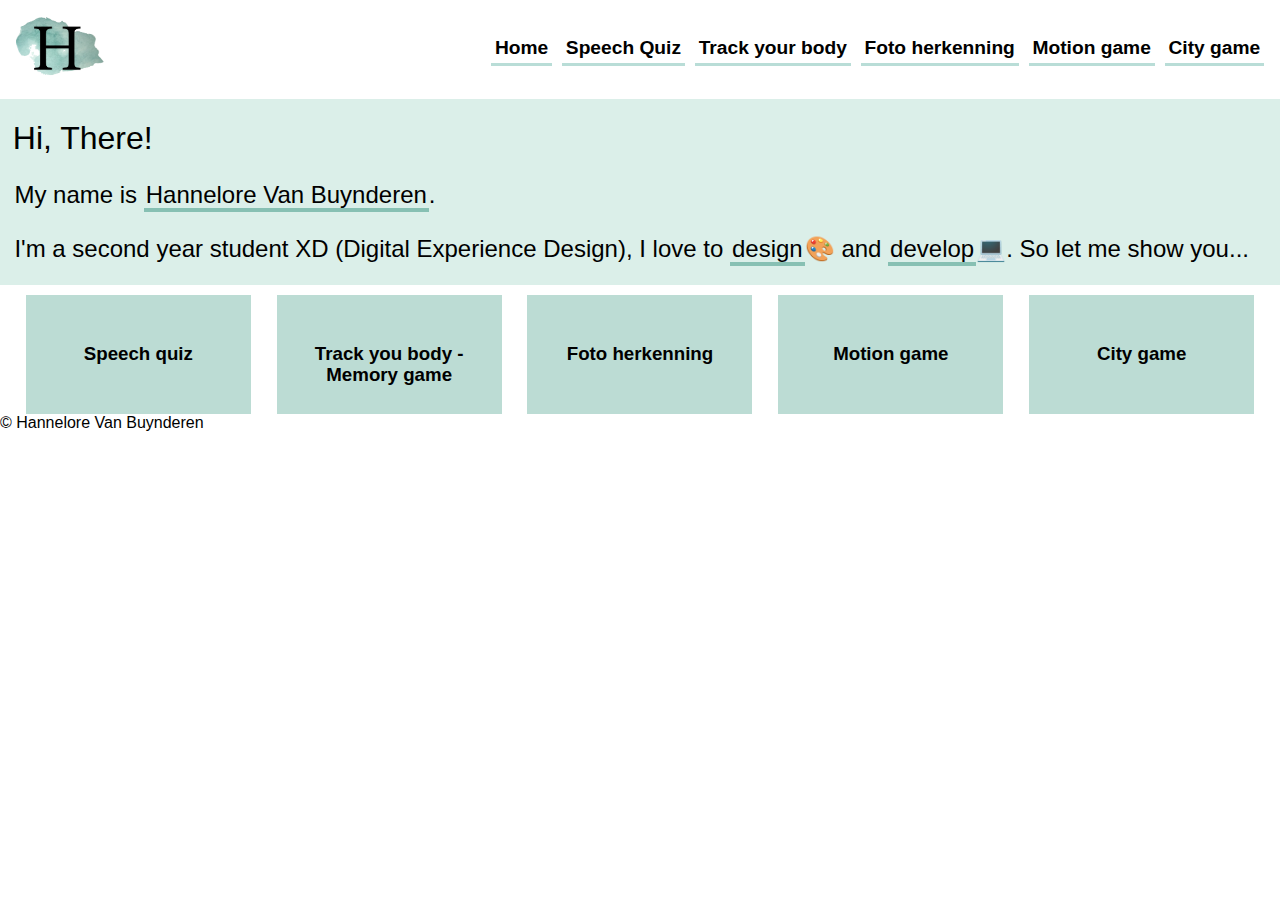
==== index.html @ 62172ea4 "1" ====
<!DOCTYPE html>
<html lang="en">
<head>
    <meta charset="UTF-8">
    <meta name="viewport" content="width=device-width, initial-scale=1.0">
    <link rel="stylesheet" href="normalize.css">
    <link rel="stylesheet" href="style.css">
    <link rel="stylesheet" href="https://use.typekit.net/zfy3tmf.css">
    <title>Bundy</title>

</head>
<body>
    <nav>
        <label class="burger" for="burger">&equiv;</label> <!-- hamburger symbool -->
        <input id="burger" type="checkbox" >
        <a id="logo" href="index.html">
            <img src="logo_2-01.png" alt="Logo">
        </a>
        <div class="subnav">
            <a href="./index.html">Home</a>
            <a href="./speech_quiz/index.html">Speech Quiz</a>
            <a href="./track_your_body/memory_game/index.html">Track your body</a>
            <a href="./foto_herkening/index.html">Foto herkenning</a>
            <a href="./device_orientation_motion/index.html">Motion game</a>
            <a href="./geolocation/index.html">City game</a>


        </div>
      </nav>
      
<div class="header">
    <h1>Hi, There!</h1>
    <!-- <h2>My name is <span class="highlight_header">Hannelore Van Buynderen</span>. <br> I'm a second year student XD (Digital Experience Design), interested in both design 🎨 and development 💻.</h2> -->
    <!-- <h2>My name is <span class="highlight_header">Hannelore Van Buynderen</span>. I'm a second year student XD (Digital Experience Design), I love to <span class="highlight_header">design</span>🎨 and <span class="highlight_header">develop</span>💻. So let me show you...</h2> -->
    <!-- <h2>My name is <span class="highlight_header">Hannelore Van Buynderen</span>. I'm a second year student XD (Digital Experience Design), I <a class="link" href="design.html">design</a> 🎨 and <a class="link" href="development.html">develop</a>  💻. So let me show you...</h2> -->
    <h2>My name is <span class="highlight_header">Hannelore Van Buynderen</span>. 

    

    <!-- <h1>Hi, There!</h1><br>
    <h1 id="name">my name is hannelore</h1> -->


    <img id="profile" src="profile_pic_watercolor_2.png" alt="">
    <h2>I'm a second year student XD (Digital Experience Design), I love to <span class="highlight_header">design</span>🎨 and <span class="highlight_header">develop</span>💻. So let me show you...</h2>
</div>

<div  class="flex-container">
    <div class="flex-item">
        <img src="" alt="">
        <h3>Speech quiz</h3>
        <p></p>
    </div>
    <div class="flex-item">
        <img src="" alt="">
        <h3>Track you body - Memory game</h3>
        <p></p>
    </div>
    <div class="flex-item">
        <img src="" alt="">
        <h3>Foto herkenning</h3>
        <p></p>
    </div>
    <div class="flex-item">
        <img src="" alt="">
        <h3>Motion game</h3>
        <p></p>
    </div>
    <div class="flex-item">
        <img src="" alt="">
        <h3>City game</h3>
        <p></p>
    </div>
</div>

    <footer>&copy; Hannelore Van Buynderen</footer>
</body>
</html>
---- style.css ----
* {
    box-sizing: border-box;
    font-family: sans-serif;
}

.burger {
    font-size: 2em;
    cursor: pointer;
    margin: 0.5em 0.5em;
}

#burger {
    display: none;
}

#logo img {
    width: 5.5em;
}

#logo {
    display: inline-block;
    margin: 0.5em;
}

.subnav {
    display: flex;
    flex-direction: column;
    position: absolute;
    background-color: white;
    width: 100%;
    left: -100%; /* blok links verbergen */
    z-index: 0;
}

#burger:checked ~ .subnav {
    display: flex;
    left: 0;
    transition: all 0.3s ease-out;
}

.subnav a {
    text-decoration: none;
    border-top: 1px solid #B9DDD7;
    color: #545454;
    display: inline-block;
    padding: 1em 0.5em;
    font-weight: 600;
    font-size: 0.9em;
}

.highlight {
    border-bottom: 3px solid #B9DDD7;
    margin-top: 0.1px;
}

.highlight_header {
    border-bottom: 4px solid #87C0B3;
    margin-top: 0.1px;
    padding: 0 2px;
}

h1 {
    display: block;
    font-weight: 400;
    font-style: normal;
    margin-left: 0.4em;
}

h2 {
    display: block;
    font-weight: 400;
    font-style: normal;
    margin-left: 0.6em;
    margin-right: 1em;
    line-height: 1.4em;
}

.link {
    text-decoration: none;
    color: black;
    border-bottom: 4px solid #87C0B3;
    margin-top: 0.1px;
    padding: 0 2px;
}

#profile {
    max-width: 100%;
    height: auto;
}

.header {
    position: relative;
    overflow: hidden;
    background-size: cover;
    z-index: -1;
    background-color: #dbefe9;
}

.content{
    display: flex;
    flex-direction: row;
    flex-wrap: wrap;
}
.content-item{
    
}

h3 {
    text-align: center;
}

img {
    max-width: 100%;
    height: auto;
}

.video {
    max-width: 100%;
    height: auto;
    z-index: -1;
}

section {
    position: relative;
    overflow: hidden;
    background-size: cover;
    z-index: -1;
    background-color: #dbefe9;
}

.section {
    background-color: #dbefe9;
    height: 100%;
    padding-top: 10px;
}

.flex-container {
    display: flex;
    flex-direction: row;
    flex-wrap: wrap;
    justify-content: space-evenly;
    padding: 0;
    margin: 0;
    list-style: none;
}

.flex-item {
    background: #BCDCD4;
    padding: 10px;
    width: 225px;
    margin-top: 10px;
}

.design article:hover {
    background-color: aquamarine;
}

.design video {
    max-width: 75%;
    height: auto;
}

@media (min-width: 925px) {
    .burger {
        display: none;
    }
    
    #logo {
        display: inline-block;
        margin: 0.2em 1em;
    }

    .subnav {
        position: static;
        flex-direction: row;
        width: auto;
    }

    .subnav a {
        border: none;
        border-bottom: 3px solid #B9DDD7;
        margin-left: 10px;
        color: black;
        padding: 0.2em 0.2em;
        font-size: 1.2em;
        transition: border-bottom-width 0.3s ease;
    }

    .subnav a:hover {
        border-radius: 0.5em;
        background: rgb(138,184,178);
        background: linear-gradient(90deg, rgba(138,184,178,1) 0%, rgba(185,221,215,1) 100%);
        border: none;
    }

    nav {
        display: flex;
        justify-content: space-between;
        align-items: center;
        margin-right: 1em;
    }

    .header {
        /* height: 670px; */
    }

    #profile {
        max-width: 55%;
        height: auto;
    }
}

/* Toegevoegd om burger en logo correct te positioneren */
nav {
    display: flex;
    justify-content: space-between; /* Verspreidt de items in de container */
    align-items: center;
}

nav #logo {
    order: 1; /* Zet het logo eerst */
    margin-right: auto; /* Duwt het logo naar de linkerkant */
}

nav .burger {
    order: 2; /* Zet de burger als tweede */
    margin-left: auto; /* Duwt de burger naar de rechterkant */
}

nav .subnav {
    order: 3; /* Zet de subnavigatie als derde */
    top: 100px;
}
#profile {
    width: 65%;
}
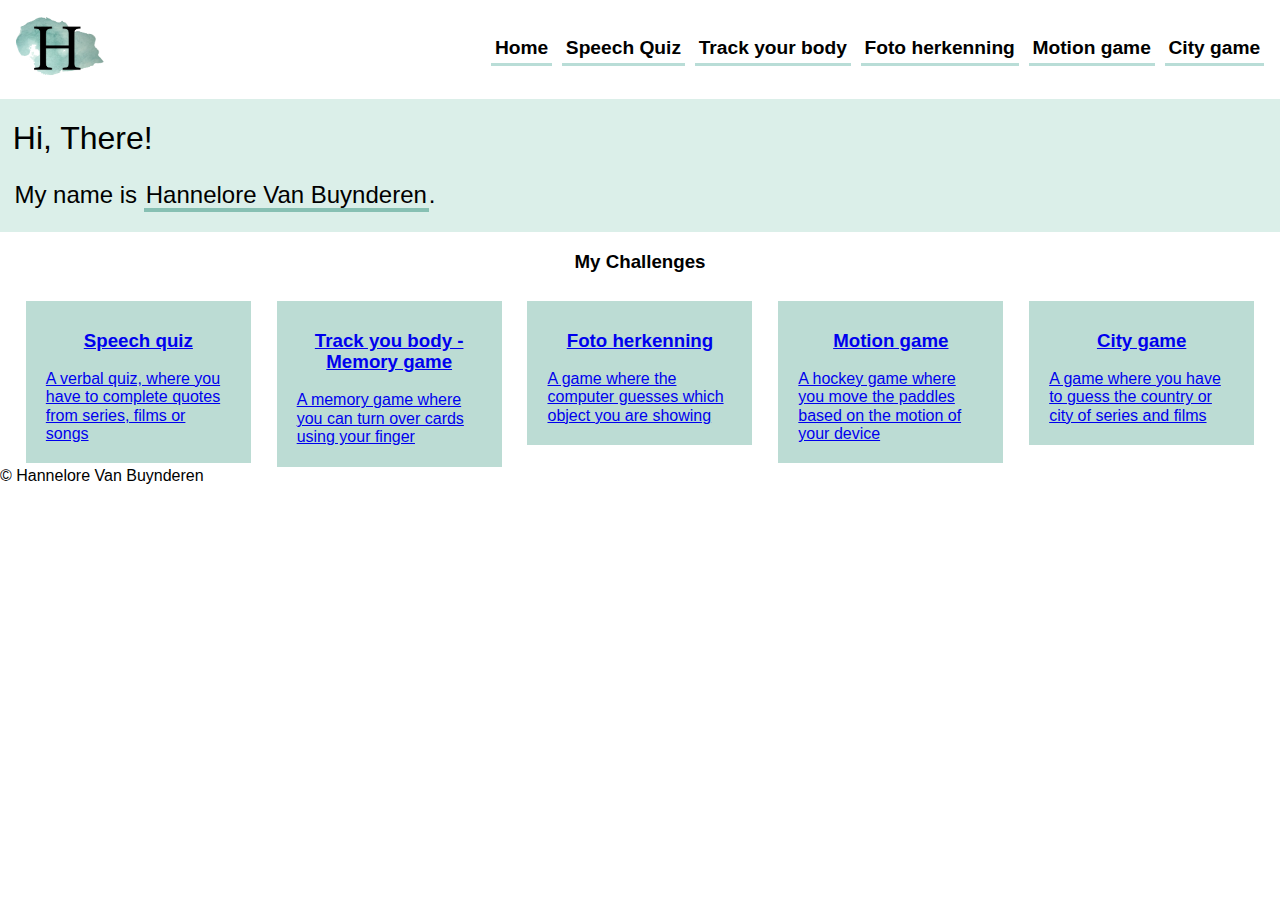
==== commit 9832eb85: "index" ====
--- a/index.html
+++ b/index.html
@@ -30,47 +30,51 @@
       
 <div class="header">
     <h1>Hi, There!</h1>
-    <!-- <h2>My name is <span class="highlight_header">Hannelore Van Buynderen</span>. <br> I'm a second year student XD (Digital Experience Design), interested in both design 🎨 and development 💻.</h2> -->
-    <!-- <h2>My name is <span class="highlight_header">Hannelore Van Buynderen</span>. I'm a second year student XD (Digital Experience Design), I love to <span class="highlight_header">design</span>🎨 and <span class="highlight_header">develop</span>💻. So let me show you...</h2> -->
-    <!-- <h2>My name is <span class="highlight_header">Hannelore Van Buynderen</span>. I'm a second year student XD (Digital Experience Design), I <a class="link" href="design.html">design</a> 🎨 and <a class="link" href="development.html">develop</a>  💻. So let me show you...</h2> -->
     <h2>My name is <span class="highlight_header">Hannelore Van Buynderen</span>. 
 
-    
-
-    <!-- <h1>Hi, There!</h1><br>
-    <h1 id="name">my name is hannelore</h1> -->
 
 
     <img id="profile" src="profile_pic_watercolor_2.png" alt="">
-    <h2>I'm a second year student XD (Digital Experience Design), I love to <span class="highlight_header">design</span>🎨 and <span class="highlight_header">develop</span>💻. So let me show you...</h2>
+    <!-- <h2>I'm a second year student XD (Digital Experience Design), I love to <span class="highlight_header">design</span>🎨 and <span class="highlight_header">develop</span>💻. So let me show you...</h2> -->
 </div>
 
+<h3>My Challenges</h3>
 <div  class="flex-container">
-    <div class="flex-item">
-        <img src="" alt="">
-        <h3>Speech quiz</h3>
-        <p></p>
-    </div>
-    <div class="flex-item">
-        <img src="" alt="">
-        <h3>Track you body - Memory game</h3>
-        <p></p>
-    </div>
-    <div class="flex-item">
-        <img src="" alt="">
-        <h3>Foto herkenning</h3>
-        <p></p>
-    </div>
-    <div class="flex-item">
-        <img src="" alt="">
-        <h3>Motion game</h3>
-        <p></p>
-    </div>
-    <div class="flex-item">
-        <img src="" alt="">
-        <h3>City game</h3>
-        <p></p>
-    </div>
+    <a href="speech_quiz/index.html">
+        <div class="flex-item">
+        <!-- <img src="" alt=""> -->
+            <h3>Speech quiz</h3>
+            <p>A verbal quiz, where you have to complete quotes from series, films or songs</p>
+        </div>
+    </a>
+    <a href="track_your_body/memory_game/index.html">
+        <div class="flex-item">
+        <!-- <img src="" alt=""> -->
+            <h3>Track you body - Memory game</h3>
+            <p>A memory game where you can turn over cards using your finger</p>
+        </div>
+    </a>
+    <a href="foto_herkening/index.html">
+        <div class="flex-item">
+        <!-- <img src="" alt=""> -->
+            <h3>Foto herkenning</h3>
+            <p>A game where the computer guesses which object you are showing</p>
+        </div>
+    </a>
+    <a href="device_orientation_motion/index.html">
+        <div class="flex-item">
+            <!-- <img src="" alt=""> -->
+            <h3>Motion game</h3>
+            <p>A hockey game where you move the paddles based on the motion of your device</p>
+        </div>
+    </a>
+    <a href="geolocation/index.html">
+        <div class="flex-item">
+            <!-- <img src="" alt=""> -->
+            <h3>City game</h3>
+            <p>A game where you have to guess the country or city of series and films</p>
+        </div>
+    </a>
 </div>
 
     <footer>&copy; Hannelore Van Buynderen</footer>
--- a/style.css
+++ b/style.css
@@ -1,236 +1,267 @@
 * {
-    box-sizing: border-box;
-    font-family: sans-serif;
-}
-
+  box-sizing: border-box;
+  font-family: sans-serif;
+}
+
+/* algemeen */
+h1 {
+  display: block;
+  font-weight: 400;
+  font-style: 1.5em;
+  margin-left: 0.4em;
+}
+
+h2 {
+  display: block;
+  font-weight: 400;
+  font-style: normal;
+  margin-left: 0.6em;
+  margin-right: 1em;
+  line-height: 1.4em;
+}
+h3 {
+  text-align: center;
+}
+
+/* nav */
 .burger {
-    font-size: 2em;
-    cursor: pointer;
-    margin: 0.5em 0.5em;
+  font-size: 2em;
+  cursor: pointer;
+  margin: 0.5em 0.5em;
 }
 
 #burger {
+  display: none;
+}
+
+#logo img {
+  width: 5.5em;
+}
+
+#logo {
+  display: inline-block;
+  margin: 0.5em;
+}
+
+.subnav {
+  display: flex;
+  flex-direction: column;
+  position: absolute;
+  background-color: white;
+  width: 100%;
+  left: -100%; /* blok links verbergen */
+  z-index: 0;
+}
+
+#burger:checked ~ .subnav {
+  display: flex;
+  left: 0;
+  transition: all 0.3s ease-out;
+}
+
+.subnav a {
+  text-decoration: none;
+  border-top: 1px solid #b9ddd7;
+  color: #545454;
+  display: inline-block;
+  padding: 1em 0.5em;
+  font-weight: 600;
+  font-size: 0.9em;
+}
+
+nav {
+  display: flex;
+  justify-content: space-between;
+  align-items: center;
+}
+
+nav #logo {
+  order: 1;
+  margin-right: auto;
+}
+
+nav .burger {
+  order: 2;
+  margin-left: auto;
+}
+
+nav .subnav {
+  order: 3;
+  top: 100px;
+}
+
+/* index */
+.highlight {
+  border-bottom: 3px solid #b9ddd7;
+  margin-top: 0.1px;
+}
+
+.highlight_header {
+  border-bottom: 4px solid #87c0b3;
+  margin-top: 0.1px;
+  padding: 0 2px;
+}
+
+.link {
+  text-decoration: none;
+  color: black;
+  border-bottom: 4px solid #87c0b3;
+  margin-top: 0.1px;
+  padding: 0 2px;
+}
+
+#profile {
+  max-width: 100%;
+  height: auto;
+  margin: 0 25%;
+}
+#profile {
+  width: 65%;
+}
+
+.header {
+  position: relative;
+  overflow: hidden;
+  background-size: cover;
+  z-index: -1;
+  background-color: #dbefe9;
+}
+
+.content {
+  display: flex;
+  flex-direction: row;
+  flex-wrap: wrap;
+}
+
+img {
+  max-width: 100%;
+  height: auto;
+}
+
+.video {
+  max-width: 100%;
+  height: auto;
+  z-index: -1;
+}
+
+section {
+  position: relative;
+  overflow: hidden;
+  background-size: cover;
+  z-index: -1;
+  background-color: #dbefe9;
+}
+
+.section {
+  background-color: #dbefe9;
+  height: 100%;
+  padding-top: 10px;
+}
+
+.flex-container {
+  display: flex;
+  flex-direction: row;
+  flex-wrap: wrap;
+  justify-content: space-evenly;
+  padding: 0;
+  margin: 0;
+  list-style: none;
+}
+
+.flex-item {
+  background: #bcdcd4;
+  padding: 10px;
+  width: 225px;
+  margin-top: 10px;
+}
+
+.design article:hover {
+  background-color: aquamarine;
+}
+
+.design video {
+  max-width: 75%;
+  height: auto;
+}
+.btn {
+  padding: 10px 20px;
+  font-size: 20px;
+  background-color: #54a08d;
+  border-radius: 10px;
+  cursor: pointer;
+  color: white;
+}
+p {
+  margin: 10px;
+}
+
+@media (min-width: 925px) {
+  .burger {
     display: none;
-}
-
-#logo img {
-    width: 5.5em;
-}
-
-#logo {
+  }
+
+  #logo {
     display: inline-block;
-    margin: 0.5em;
-}
-
-.subnav {
+    margin: 0.2em 1em;
+  }
+
+  .subnav {
+    position: static;
+    flex-direction: row;
+    width: auto;
+  }
+
+  .subnav a {
+    border: none;
+    border-bottom: 3px solid #b9ddd7;
+    margin-left: 10px;
+    color: black;
+    padding: 0.2em 0.2em;
+    font-size: 1.2em;
+    transition: border-bottom-width 0.3s ease;
+  }
+
+  .subnav a:hover {
+    border-radius: 0.5em;
+    background: rgb(138, 184, 178);
+    background: linear-gradient(
+      90deg,
+      rgba(138, 184, 178, 1) 0%,
+      rgba(185, 221, 215, 1) 100%
+    );
+    border: none;
+  }
+
+  nav {
     display: flex;
-    flex-direction: column;
-    position: absolute;
-    background-color: white;
-    width: 100%;
-    left: -100%; /* blok links verbergen */
-    z-index: 0;
-}
-
-#burger:checked ~ .subnav {
-    display: flex;
-    left: 0;
-    transition: all 0.3s ease-out;
-}
-
-.subnav a {
-    text-decoration: none;
-    border-top: 1px solid #B9DDD7;
-    color: #545454;
-    display: inline-block;
-    padding: 1em 0.5em;
-    font-weight: 600;
-    font-size: 0.9em;
-}
-
-.highlight {
-    border-bottom: 3px solid #B9DDD7;
-    margin-top: 0.1px;
-}
-
-.highlight_header {
-    border-bottom: 4px solid #87C0B3;
-    margin-top: 0.1px;
-    padding: 0 2px;
-}
-
-h1 {
-    display: block;
-    font-weight: 400;
-    font-style: normal;
-    margin-left: 0.4em;
-}
-
-h2 {
-    display: block;
-    font-weight: 400;
-    font-style: normal;
-    margin-left: 0.6em;
+    justify-content: space-between;
+    align-items: center;
     margin-right: 1em;
-    line-height: 1.4em;
-}
-
-.link {
-    text-decoration: none;
-    color: black;
-    border-bottom: 4px solid #87C0B3;
-    margin-top: 0.1px;
-    padding: 0 2px;
-}
-
-#profile {
-    max-width: 100%;
+  }
+
+  .header {
+    /* height: 670px; */
+  }
+
+  #profile {
+    max-width: 55%;
     height: auto;
-}
-
-.header {
-    position: relative;
-    overflow: hidden;
-    background-size: cover;
-    z-index: -1;
-    background-color: #dbefe9;
-}
-
-.content{
-    display: flex;
-    flex-direction: row;
-    flex-wrap: wrap;
-}
-.content-item{
-    
-}
-
-h3 {
-    text-align: center;
-}
-
-img {
-    max-width: 100%;
-    height: auto;
-}
-
-.video {
-    max-width: 100%;
-    height: auto;
-    z-index: -1;
-}
-
-section {
-    position: relative;
-    overflow: hidden;
-    background-size: cover;
-    z-index: -1;
-    background-color: #dbefe9;
-}
-
-.section {
-    background-color: #dbefe9;
-    height: 100%;
-    padding-top: 10px;
-}
-
-.flex-container {
-    display: flex;
-    flex-direction: row;
-    flex-wrap: wrap;
-    justify-content: space-evenly;
-    padding: 0;
-    margin: 0;
-    list-style: none;
-}
-
-.flex-item {
-    background: #BCDCD4;
-    padding: 10px;
-    width: 225px;
-    margin-top: 10px;
-}
-
-.design article:hover {
-    background-color: aquamarine;
-}
-
-.design video {
-    max-width: 75%;
-    height: auto;
-}
-
-@media (min-width: 925px) {
-    .burger {
-        display: none;
-    }
-    
-    #logo {
-        display: inline-block;
-        margin: 0.2em 1em;
-    }
-
-    .subnav {
-        position: static;
-        flex-direction: row;
-        width: auto;
-    }
-
-    .subnav a {
-        border: none;
-        border-bottom: 3px solid #B9DDD7;
-        margin-left: 10px;
-        color: black;
-        padding: 0.2em 0.2em;
-        font-size: 1.2em;
-        transition: border-bottom-width 0.3s ease;
-    }
-
-    .subnav a:hover {
-        border-radius: 0.5em;
-        background: rgb(138,184,178);
-        background: linear-gradient(90deg, rgba(138,184,178,1) 0%, rgba(185,221,215,1) 100%);
-        border: none;
-    }
-
-    nav {
-        display: flex;
-        justify-content: space-between;
-        align-items: center;
-        margin-right: 1em;
-    }
-
-    .header {
-        /* height: 670px; */
-    }
-
-    #profile {
-        max-width: 55%;
-        height: auto;
-    }
-}
-
-/* Toegevoegd om burger en logo correct te positioneren */
-nav {
-    display: flex;
-    justify-content: space-between; /* Verspreidt de items in de container */
-    align-items: center;
-}
-
-nav #logo {
-    order: 1; /* Zet het logo eerst */
-    margin-right: auto; /* Duwt het logo naar de linkerkant */
-}
-
-nav .burger {
-    order: 2; /* Zet de burger als tweede */
-    margin-left: auto; /* Duwt de burger naar de rechterkant */
-}
-
-nav .subnav {
-    order: 3; /* Zet de subnavigatie als derde */
-    top: 100px;
-}
-#profile {
-    width: 65%;
-}
+  }
+}
+
+/* device_orientation_motion */
+/* * {
+  font-family: sans-serif;
+}
+#gameContainer {
+  display: flex;
+  justify-content: center;
+  height: 100vh;
+}
+
+#startButton {
+  position: absolute;
+  top: 50%;
+  left: 50%;
+  transform: translate(-50%, -50%);
+} */
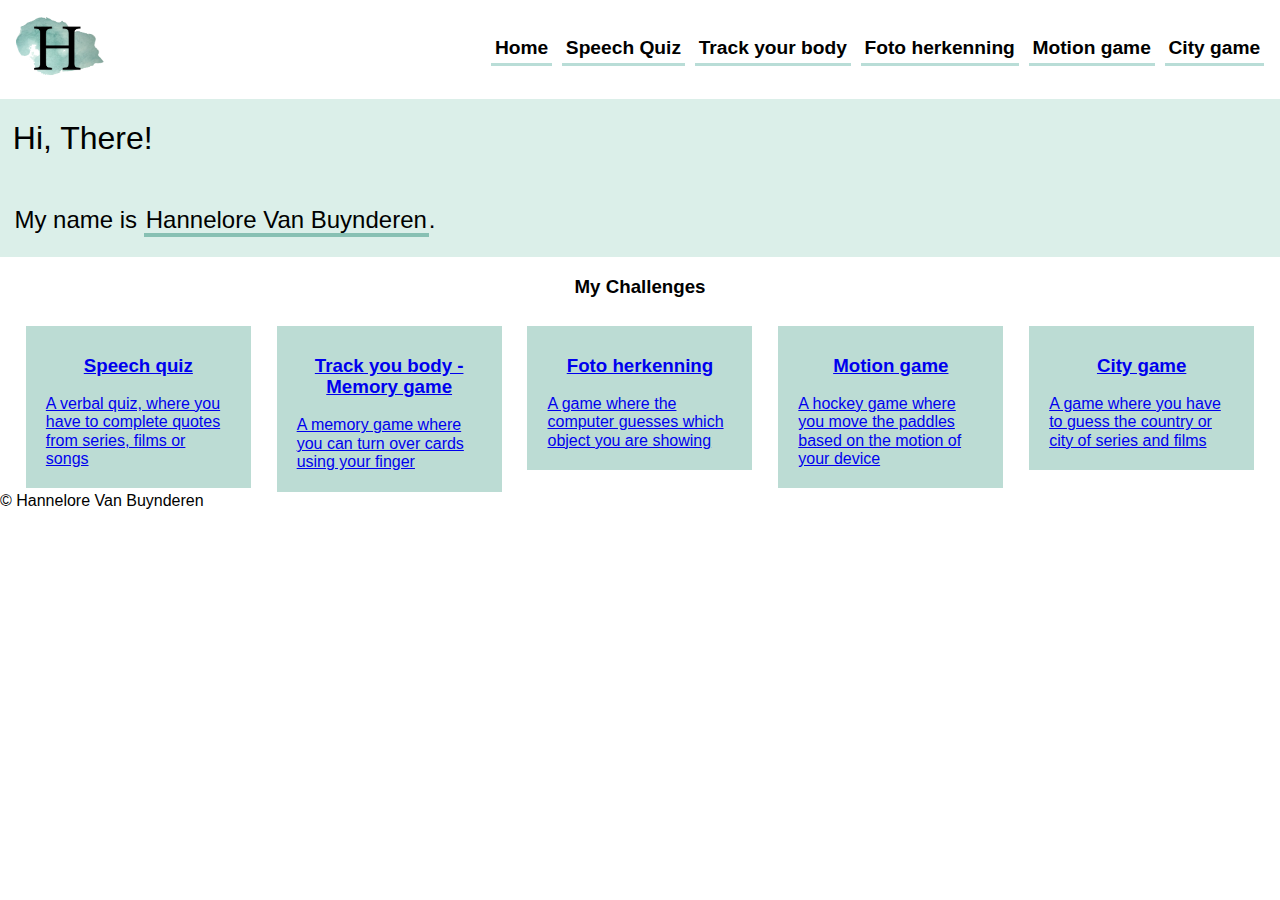
==== commit 5cb0c7cf: "#profile" ====
--- a/index.html
+++ b/index.html
@@ -31,8 +31,6 @@
 <div class="header">
     <h1>Hi, There!</h1>
     <h2>My name is <span class="highlight_header">Hannelore Van Buynderen</span>. 
-
-
 
     <img id="profile" src="profile_pic_watercolor_2.png" alt="">
     <!-- <h2>I'm a second year student XD (Digital Experience Design), I love to <span class="highlight_header">design</span>🎨 and <span class="highlight_header">develop</span>💻. So let me show you...</h2> -->
--- a/style.css
+++ b/style.css
@@ -117,6 +117,7 @@
 }
 #profile {
   width: 65%;
+  margin-top: 50px;
 }
 
 .header {
